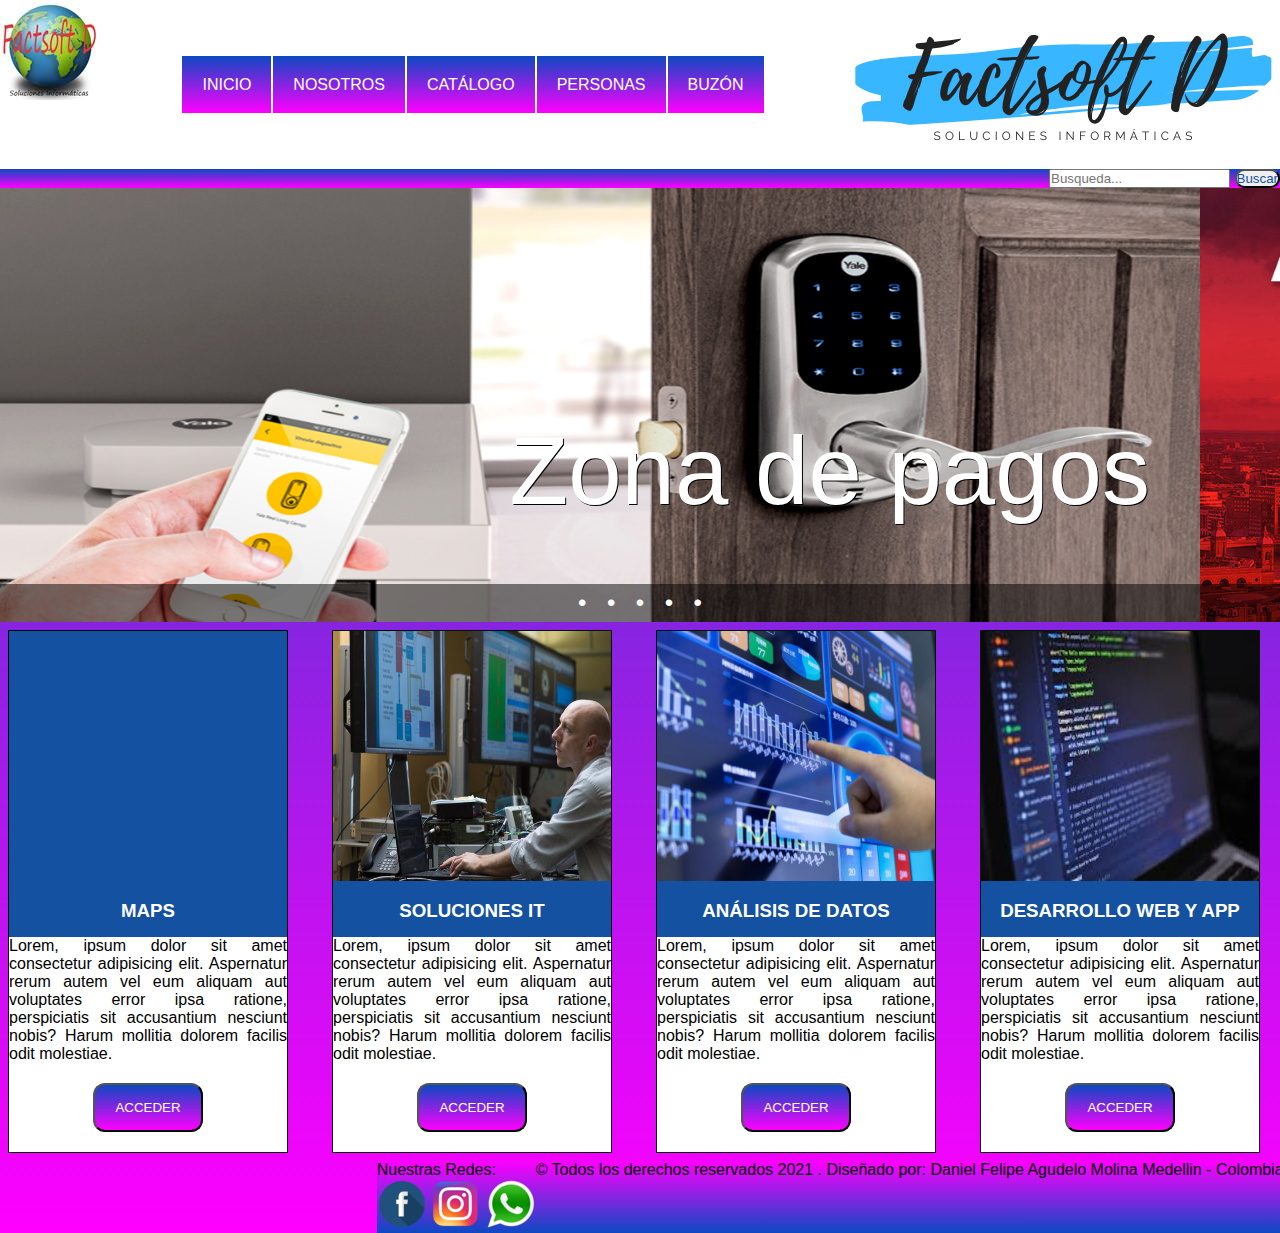
==== HTML5/Index.html @ b10fa817 "Esta es el primer repositorio del proyecto coderhouse" ====
<!DOCTYPE html>
<html lang="en">
<head>
    <meta charset="UTF-8">
    <meta http-equiv="X-UA-Compatible" content="IE=edge">
    <meta name="viewport" content="width=device-width, initial-scale=1.0">
    <title>Factsoft D Soluciones Informáticas</title>
    <link rel="stylesheet" href="CSS3/flexboxgrid.min.css">
    <link rel="stylesheet" href="CSS3/estilosCSS.css">
    <link rel="stylesheet" href="https://cdnjs.cloudflare.com/ajax/libs/animate.css/4.1.1/animate.min.css"
  />
</head>
<body>
    <div class="container">
        <header class="row">
          <div class="col-xs-12">
            <div class="header">
                <div class="logo">
                    <img src="Imagenes/logofact100x100.jpg" alt="">
                </div>
                <div class="menu">
                    <nav class="menu">
                        <ul class="opciones">
                            <li><a href="Index.html">INICIO</a></li>
                            <li><a href="nosotros.html">NOSOTROS</a></li>
                            <li><a href="catalogo.html">CATÁLOGO</a></li>
                            <li><a href="area_clientes.html">PERSONAS</a></li>
                            <li><a href="formulario2.html">BUZÓN</a></li>                    
                        </ul>
                    </nav>
                </div>
                <div class="titulo">
                    <img src="Imagenes/nombre.PNG" alt="">
                </div>
          </div>
        </header>
  
        <div class="row center-xs start-sm end-md">
          <div class="col-xs-12">
            <div class="aux">
                <section>
                    <form class="busqueda" action="" method="">		    
                      <input type="Buscar" placeholder="Busqueda...">		    	
                      <button class="buscar">Buscar</button>
                    </form>
                 </section>
            </div>
          </div>
        </div>
  
      <!-- Contenido Principal -->
        <div class="row principal middle-xs between-xs reverse">

            <div class="col-xs-12 col-md-2">
                <div class="sidebar1">
                                      
                </div>
              </div>
           
          <div class="col-xs-12 col-md-12">
            <div class="contenido">
                <section class="slider">
                    <ul class="slides">       
                        <li class="slide" id="slide1">
                            <a href="portalcompras.html">
                                <p class="caption">Zona de pagos</p>
                                <img src="Imagenes/chapas.png" alt="photo 1" width="100%">      
                            </a>
                        </li>
                        <li class="slide" id="slide2">
                            <a href="#">
                                <p class="caption">Nuestros Productos</p>
                                <img src="Imagenes/hikvision.jpg" alt="photo 2" width="100%">      
                            </a>
                        </li>
                        <li class="slide" id="slide3">
                            <a href="area_clientes.html">
                                <p class="caption">No de papaya</p>
                                <img src="Imagenes/ladron.jpg" alt="photo 3" width="100%">      
                            </a>
                        </li>
                        <li class="slide" id="slide4">
                            <a href="#">
                                <p class="caption">Nuestros servicios</p>
                                <img src="Imagenes/servicios.jpg" alt="photo 4" width="100%">      
                            </a>
                        </li>     
                        <li class="slide" id="slide5">
                            <a href="formulario1.html">
                                <p class="caption">Contáctanos</p>
                                <img src="Imagenes/logofactsoftgrande(1).jpg" alt="photo 5" width="100%">      
                            </a>
                        </li>             
                        <li class="slide">
                            <a href="portalcompras.html">
                                <p class="caption">Zona de pagos</p>
                                <img src="Imagenes/chapas.png" alt="photo 1" width="100%">      
                            </a>
                        </li>     
                    </ul>
                    <ul class="slider-controler">         
                        <li><a href="#slide1">&bullet;</a></li>
                        <li><a href="#slide2">&bullet;</a></li>
                        <li><a href="#slide3">&bullet;</a></li>
                        <li><a href="#slide4">&bullet;</a></li>
                        <li><a href="#slide5">&bullet;</a></li>
                    </ul>    
                </section>
            </div>
          </div>

          <div class="col-xs-12 col-md-3">
            <div class="sidebar1">
                <article class="caja">
                    <div class="subtitulo">
                    <img src="Imagenes/imagenpc.jpg" alt="" width="100%" class="efecto" height="250">
                    <h3 class="servicios">DESARROLLO WEB Y APP</h3>
                    </div>
                    <div class="contenido">
                        <p>Lorem, ipsum dolor sit amet consectetur adipisicing elit. Aspernatur rerum autem vel eum aliquam aut voluptates error ipsa ratione, perspiciatis sit accusantium nesciunt nobis? Harum mollitia dolorem facilis odit molestiae.</p>
                       <center><a href="desarrollo.html"><input type="submit" class="boton" value="ACCEDER"></a></center> 
                    </div>
                </article>
            </div>
          </div>

          <div class="col-xs-12 col-md-3">
            <div class="sidebar1">
                <article class="caja">
                    <div class="subtitulo">
                    <img src="Imagenes/datos.jpg" alt="" width="100%" class="efecto" height="250">
                    <h3 class="servicios">ANÁLISIS DE DATOS</h3>
                    </div>
                    <div class="contenido">
                        <p>Lorem, ipsum dolor sit amet consectetur adipisicing elit. Aspernatur rerum autem vel eum aliquam aut voluptates error ipsa ratione, perspiciatis sit accusantium nesciunt nobis? Harum mollitia dolorem facilis odit molestiae.</p>
                        <center><a href="analisis.html"><input type="submit" class="boton" value="ACCEDER"></a></center> 
                    </div>
                </article>
            </div>
          </div>

          <div class="col-xs-12 col-md-3">
            <div class="sidebar1">
                <article class="caja">
                    <div class="subtitulo">
                    <img src="Imagenes/ingeniero.jpg" alt="" width="100%" class="efecto" height="250">
                    <h3 class="servicios">SOLUCIONES IT</h3>
                    </div>
                    <div class="contenido">
                        <p>Lorem, ipsum dolor sit amet consectetur adipisicing elit. Aspernatur rerum autem vel eum aliquam aut voluptates error ipsa ratione, perspiciatis sit accusantium nesciunt nobis? Harum mollitia dolorem facilis odit molestiae.</p>
                        <center><a href="soluciones.html"><input type="submit" class="boton" value="ACCEDER"></a></center> 
                    </div>
                </article>
            </div>
          </div>          
  
          <div class="col-xs-12 col-md-3">
            <div class="sidebar2">
            </article>
            <article class="caja">
                <div class="subtitulo">
                    <iframe src="https://www.google.com/maps/embed?pb=!1m18!1m12!1m3!1d3965.611645582341!2d-75.58011528572688!3d6.314637995429984!2m3!1f0!2f0!3f0!3m2!1i1024!2i768!4f13.1!3m3!1m2!1s0x8e442ee112d504ad%3A0xf2a3e610f0a3e2e1!2sCl.%2025c%20%2372-12%2C%20Bello%2C%20Antioquia!5e0!3m2!1ses!2sco!4v1615417650020!5m2!1ses!2sco" width="100%" height="250" style="border:0;" allowfullscreen="" loading="lazy"></iframe>
                <h3 class="servicios">MAPS</h3>
                </div>
                <div class="contenido">
                    <p>Lorem, ipsum dolor sit amet consectetur adipisicing elit. Aspernatur rerum autem vel eum aliquam aut voluptates error ipsa ratione, perspiciatis sit accusantium nesciunt nobis? Harum mollitia dolorem facilis odit molestiae.</p>
                   <center><a href="mapas.html"><input type="submit" class="boton" value="ACCEDER"></a></center> 
                </div>
            </article>
          </div>
        </div>
  
        <footer class="row">
          <div class="col-xs-12">
            <div class="footer">
                <div class="derecha">
                    <p class="redes">Nuestras Redes:</p>
                    
                       <a href="https://www.facebook.com/Factsoft-D-Soluciones-Inform%C3%A1ticas-100776701450129" target="blank"> <img src="Imagenes/face50.png" alt=""></a>
                        <a href="https://www.instagram.com/?hl=es-la" target="blank"><img src="Imagenes/instagram50.png" alt=""></a>
                        <a href="https://api.whatsapp.com/send?phone=3058801125" target="blank"><img src="Imagenes/wpp50.png" alt=""></a>
                    
                </div><br>
                <p class="abajo">&copy;	               Todos los derechos reservados 2021 . Diseñado por: Daniel Felipe Agudelo Molina Medellin - Colombia.</p>
            </div>
          </div>
        </footer>
      </div>
</body>
</html>
---- HTML5/CSS3/flexboxgrid.min.css ----
.container,.container-fluid{margin-right:auto;margin-left:auto}.container-fluid{padding-right:2rem;padding-left:2rem}.row{box-sizing:border-box;display:-webkit-box;display:-ms-flexbox;display:flex;-webkit-box-flex:0;-ms-flex:0 1 auto;flex:0 1 auto;-webkit-box-orient:horizontal;-webkit-box-direction:normal;-ms-flex-direction:row;flex-direction:row;-ms-flex-wrap:wrap;flex-wrap:wrap;margin-right:-.5rem;margin-left:-.5rem}.row.reverse{-webkit-box-orient:horizontal;-webkit-box-direction:reverse;-ms-flex-direction:row-reverse;flex-direction:row-reverse}.col.reverse{-webkit-box-orient:vertical;-webkit-box-direction:reverse;-ms-flex-direction:column-reverse;flex-direction:column-reverse}.col-xs,.col-xs-1,.col-xs-10,.col-xs-11,.col-xs-12,.col-xs-2,.col-xs-3,.col-xs-4,.col-xs-5,.col-xs-6,.col-xs-7,.col-xs-8,.col-xs-9,.col-xs-offset-0,.col-xs-offset-1,.col-xs-offset-10,.col-xs-offset-11,.col-xs-offset-12,.col-xs-offset-2,.col-xs-offset-3,.col-xs-offset-4,.col-xs-offset-5,.col-xs-offset-6,.col-xs-offset-7,.col-xs-offset-8,.col-xs-offset-9{box-sizing:border-box;-webkit-box-flex:0;-ms-flex:0 0 auto;flex:0 0 auto;padding-right:.5rem;padding-left:.5rem}.col-xs{-webkit-box-flex:1;-ms-flex-positive:1;flex-grow:1;-ms-flex-preferred-size:0;flex-basis:0;max-width:100%}.col-xs-1{-ms-flex-preferred-size:8.33333333%;flex-basis:8.33333333%;max-width:8.33333333%}.col-xs-2{-ms-flex-preferred-size:16.66666667%;flex-basis:16.66666667%;max-width:16.66666667%}.col-xs-3{-ms-flex-preferred-size:25%;flex-basis:25%;max-width:25%}.col-xs-4{-ms-flex-preferred-size:33.33333333%;flex-basis:33.33333333%;max-width:33.33333333%}.col-xs-5{-ms-flex-preferred-size:41.66666667%;flex-basis:41.66666667%;max-width:41.66666667%}.col-xs-6{-ms-flex-preferred-size:50%;flex-basis:50%;max-width:50%}.col-xs-7{-ms-flex-preferred-size:58.33333333%;flex-basis:58.33333333%;max-width:58.33333333%}.col-xs-8{-ms-flex-preferred-size:66.66666667%;flex-basis:66.66666667%;max-width:66.66666667%}.col-xs-9{-ms-flex-preferred-size:75%;flex-basis:75%;max-width:75%}.col-xs-10{-ms-flex-preferred-size:83.33333333%;flex-basis:83.33333333%;max-width:83.33333333%}.col-xs-11{-ms-flex-preferred-size:91.66666667%;flex-basis:91.66666667%;max-width:91.66666667%}.col-xs-12{-ms-flex-preferred-size:100%;flex-basis:100%;max-width:100%}.col-xs-offset-0{margin-left:0}.col-xs-offset-1{margin-left:8.33333333%}.col-xs-offset-2{margin-left:16.66666667%}.col-xs-offset-3{margin-left:25%}.col-xs-offset-4{margin-left:33.33333333%}.col-xs-offset-5{margin-left:41.66666667%}.col-xs-offset-6{margin-left:50%}.col-xs-offset-7{margin-left:58.33333333%}.col-xs-offset-8{margin-left:66.66666667%}.col-xs-offset-9{margin-left:75%}.col-xs-offset-10{margin-left:83.33333333%}.col-xs-offset-11{margin-left:91.66666667%}.start-xs{-webkit-box-pack:start;-ms-flex-pack:start;justify-content:flex-start;text-align:start}.center-xs{-webkit-box-pack:center;-ms-flex-pack:center;justify-content:center;text-align:center}.end-xs{-webkit-box-pack:end;-ms-flex-pack:end;justify-content:flex-end;text-align:end}.top-xs{-webkit-box-align:start;-ms-flex-align:start;align-items:flex-start}.middle-xs{-webkit-box-align:center;-ms-flex-align:center;align-items:center}.bottom-xs{-webkit-box-align:end;-ms-flex-align:end;align-items:flex-end}.around-xs{-ms-flex-pack:distribute;justify-content:space-around}.between-xs{-webkit-box-pack:justify;-ms-flex-pack:justify;justify-content:space-between}.first-xs{-webkit-box-ordinal-group:0;-ms-flex-order:-1;order:-1}.last-xs{-webkit-box-ordinal-group:2;-ms-flex-order:1;order:1}@media only screen and (min-width:48em){.container{width:49rem}.col-sm,.col-sm-1,.col-sm-10,.col-sm-11,.col-sm-12,.col-sm-2,.col-sm-3,.col-sm-4,.col-sm-5,.col-sm-6,.col-sm-7,.col-sm-8,.col-sm-9,.col-sm-offset-0,.col-sm-offset-1,.col-sm-offset-10,.col-sm-offset-11,.col-sm-offset-12,.col-sm-offset-2,.col-sm-offset-3,.col-sm-offset-4,.col-sm-offset-5,.col-sm-offset-6,.col-sm-offset-7,.col-sm-offset-8,.col-sm-offset-9{box-sizing:border-box;-webkit-box-flex:0;-ms-flex:0 0 auto;flex:0 0 auto;padding-right:.5rem;padding-left:.5rem}.col-sm{-webkit-box-flex:1;-ms-flex-positive:1;flex-grow:1;-ms-flex-preferred-size:0;flex-basis:0;max-width:100%}.col-sm-1{-ms-flex-preferred-size:8.33333333%;flex-basis:8.33333333%;max-width:8.33333333%}.col-sm-2{-ms-flex-preferred-size:16.66666667%;flex-basis:16.66666667%;max-width:16.66666667%}.col-sm-3{-ms-flex-preferred-size:25%;flex-basis:25%;max-width:25%}.col-sm-4{-ms-flex-preferred-size:33.33333333%;flex-basis:33.33333333%;max-width:33.33333333%}.col-sm-5{-ms-flex-preferred-size:41.66666667%;flex-basis:41.66666667%;max-width:41.66666667%}.col-sm-6{-ms-flex-preferred-size:50%;flex-basis:50%;max-width:50%}.col-sm-7{-ms-flex-preferred-size:58.33333333%;flex-basis:58.33333333%;max-width:58.33333333%}.col-sm-8{-ms-flex-preferred-size:66.66666667%;flex-basis:66.66666667%;max-width:66.66666667%}.col-sm-9{-ms-flex-preferred-size:75%;flex-basis:75%;max-width:75%}.col-sm-10{-ms-flex-preferred-size:83.33333333%;flex-basis:83.33333333%;max-width:83.33333333%}.col-sm-11{-ms-flex-preferred-size:91.66666667%;flex-basis:91.66666667%;max-width:91.66666667%}.col-sm-12{-ms-flex-preferred-size:100%;flex-basis:100%;max-width:100%}.col-sm-offset-0{margin-left:0}.col-sm-offset-1{margin-left:8.33333333%}.col-sm-offset-2{margin-left:16.66666667%}.col-sm-offset-3{margin-left:25%}.col-sm-offset-4{margin-left:33.33333333%}.col-sm-offset-5{margin-left:41.66666667%}.col-sm-offset-6{margin-left:50%}.col-sm-offset-7{margin-left:58.33333333%}.col-sm-offset-8{margin-left:66.66666667%}.col-sm-offset-9{margin-left:75%}.col-sm-offset-10{margin-left:83.33333333%}.col-sm-offset-11{margin-left:91.66666667%}.start-sm{-webkit-box-pack:start;-ms-flex-pack:start;justify-content:flex-start;text-align:start}.center-sm{-webkit-box-pack:center;-ms-flex-pack:center;justify-content:center;text-align:center}.end-sm{-webkit-box-pack:end;-ms-flex-pack:end;justify-content:flex-end;text-align:end}.top-sm{-webkit-box-align:start;-ms-flex-align:start;align-items:flex-start}.middle-sm{-webkit-box-align:center;-ms-flex-align:center;align-items:center}.bottom-sm{-webkit-box-align:end;-ms-flex-align:end;align-items:flex-end}.around-sm{-ms-flex-pack:distribute;justify-content:space-around}.between-sm{-webkit-box-pack:justify;-ms-flex-pack:justify;justify-content:space-between}.first-sm{-webkit-box-ordinal-group:0;-ms-flex-order:-1;order:-1}.last-sm{-webkit-box-ordinal-group:2;-ms-flex-order:1;order:1}}@media only screen and (min-width:64em){.container{width:65rem}.col-md,.col-md-1,.col-md-10,.col-md-11,.col-md-12,.col-md-2,.col-md-3,.col-md-4,.col-md-5,.col-md-6,.col-md-7,.col-md-8,.col-md-9,.col-md-offset-0,.col-md-offset-1,.col-md-offset-10,.col-md-offset-11,.col-md-offset-12,.col-md-offset-2,.col-md-offset-3,.col-md-offset-4,.col-md-offset-5,.col-md-offset-6,.col-md-offset-7,.col-md-offset-8,.col-md-offset-9{box-sizing:border-box;-webkit-box-flex:0;-ms-flex:0 0 auto;flex:0 0 auto;padding-right:.5rem;padding-left:.5rem}.col-md{-webkit-box-flex:1;-ms-flex-positive:1;flex-grow:1;-ms-flex-preferred-size:0;flex-basis:0;max-width:100%}.col-md-1{-ms-flex-preferred-size:8.33333333%;flex-basis:8.33333333%;max-width:8.33333333%}.col-md-2{-ms-flex-preferred-size:16.66666667%;flex-basis:16.66666667%;max-width:16.66666667%}.col-md-3{-ms-flex-preferred-size:25%;flex-basis:25%;max-width:25%}.col-md-4{-ms-flex-preferred-size:33.33333333%;flex-basis:33.33333333%;max-width:33.33333333%}.col-md-5{-ms-flex-preferred-size:41.66666667%;flex-basis:41.66666667%;max-width:41.66666667%}.col-md-6{-ms-flex-preferred-size:50%;flex-basis:50%;max-width:50%}.col-md-7{-ms-flex-preferred-size:58.33333333%;flex-basis:58.33333333%;max-width:58.33333333%}.col-md-8{-ms-flex-preferred-size:66.66666667%;flex-basis:66.66666667%;max-width:66.66666667%}.col-md-9{-ms-flex-preferred-size:75%;flex-basis:75%;max-width:75%}.col-md-10{-ms-flex-preferred-size:83.33333333%;flex-basis:83.33333333%;max-width:83.33333333%}.col-md-11{-ms-flex-preferred-size:91.66666667%;flex-basis:91.66666667%;max-width:91.66666667%}.col-md-12{-ms-flex-preferred-size:100%;flex-basis:100%;max-width:100%}.col-md-offset-0{margin-left:0}.col-md-offset-1{margin-left:8.33333333%}.col-md-offset-2{margin-left:16.66666667%}.col-md-offset-3{margin-left:25%}.col-md-offset-4{margin-left:33.33333333%}.col-md-offset-5{margin-left:41.66666667%}.col-md-offset-6{margin-left:50%}.col-md-offset-7{margin-left:58.33333333%}.col-md-offset-8{margin-left:66.66666667%}.col-md-offset-9{margin-left:75%}.col-md-offset-10{margin-left:83.33333333%}.col-md-offset-11{margin-left:91.66666667%}.start-md{-webkit-box-pack:start;-ms-flex-pack:start;justify-content:flex-start;text-align:start}.center-md{-webkit-box-pack:center;-ms-flex-pack:center;justify-content:center;text-align:center}.end-md{-webkit-box-pack:end;-ms-flex-pack:end;justify-content:flex-end;text-align:end}.top-md{-webkit-box-align:start;-ms-flex-align:start;align-items:flex-start}.middle-md{-webkit-box-align:center;-ms-flex-align:center;align-items:center}.bottom-md{-webkit-box-align:end;-ms-flex-align:end;align-items:flex-end}.around-md{-ms-flex-pack:distribute;justify-content:space-around}.between-md{-webkit-box-pack:justify;-ms-flex-pack:justify;justify-content:space-between}.first-md{-webkit-box-ordinal-group:0;-ms-flex-order:-1;order:-1}.last-md{-webkit-box-ordinal-group:2;-ms-flex-order:1;order:1}}@media only screen and (min-width:75em){.container{width:76rem}.col-lg,.col-lg-1,.col-lg-10,.col-lg-11,.col-lg-12,.col-lg-2,.col-lg-3,.col-lg-4,.col-lg-5,.col-lg-6,.col-lg-7,.col-lg-8,.col-lg-9,.col-lg-offset-0,.col-lg-offset-1,.col-lg-offset-10,.col-lg-offset-11,.col-lg-offset-12,.col-lg-offset-2,.col-lg-offset-3,.col-lg-offset-4,.col-lg-offset-5,.col-lg-offset-6,.col-lg-offset-7,.col-lg-offset-8,.col-lg-offset-9{box-sizing:border-box;-webkit-box-flex:0;-ms-flex:0 0 auto;flex:0 0 auto;padding-right:.5rem;padding-left:.5rem}.col-lg{-webkit-box-flex:1;-ms-flex-positive:1;flex-grow:1;-ms-flex-preferred-size:0;flex-basis:0;max-width:100%}.col-lg-1{-ms-flex-preferred-size:8.33333333%;flex-basis:8.33333333%;max-width:8.33333333%}.col-lg-2{-ms-flex-preferred-size:16.66666667%;flex-basis:16.66666667%;max-width:16.66666667%}.col-lg-3{-ms-flex-preferred-size:25%;flex-basis:25%;max-width:25%}.col-lg-4{-ms-flex-preferred-size:33.33333333%;flex-basis:33.33333333%;max-width:33.33333333%}.col-lg-5{-ms-flex-preferred-size:41.66666667%;flex-basis:41.66666667%;max-width:41.66666667%}.col-lg-6{-ms-flex-preferred-size:50%;flex-basis:50%;max-width:50%}.col-lg-7{-ms-flex-preferred-size:58.33333333%;flex-basis:58.33333333%;max-width:58.33333333%}.col-lg-8{-ms-flex-preferred-size:66.66666667%;flex-basis:66.66666667%;max-width:66.66666667%}.col-lg-9{-ms-flex-preferred-size:75%;flex-basis:75%;max-width:75%}.col-lg-10{-ms-flex-preferred-size:83.33333333%;flex-basis:83.33333333%;max-width:83.33333333%}.col-lg-11{-ms-flex-preferred-size:91.66666667%;flex-basis:91.66666667%;max-width:91.66666667%}.col-lg-12{-ms-flex-preferred-size:100%;flex-basis:100%;max-width:100%}.col-lg-offset-0{margin-left:0}.col-lg-offset-1{margin-left:8.33333333%}.col-lg-offset-2{margin-left:16.66666667%}.col-lg-offset-3{margin-left:25%}.col-lg-offset-4{margin-left:33.33333333%}.col-lg-offset-5{margin-left:41.66666667%}.col-lg-offset-6{margin-left:50%}.col-lg-offset-7{margin-left:58.33333333%}.col-lg-offset-8{margin-left:66.66666667%}.col-lg-offset-9{margin-left:75%}.col-lg-offset-10{margin-left:83.33333333%}.col-lg-offset-11{margin-left:91.66666667%}.start-lg{-webkit-box-pack:start;-ms-flex-pack:start;justify-content:flex-start;text-align:start}.center-lg{-webkit-box-pack:center;-ms-flex-pack:center;justify-content:center;text-align:center}.end-lg{-webkit-box-pack:end;-ms-flex-pack:end;justify-content:flex-end;text-align:end}.top-lg{-webkit-box-align:start;-ms-flex-align:start;align-items:flex-start}.middle-lg{-webkit-box-align:center;-ms-flex-align:center;align-items:center}.bottom-lg{-webkit-box-align:end;-ms-flex-align:end;align-items:flex-end}.around-lg{-ms-flex-pack:distribute;justify-content:space-around}.between-lg{-webkit-box-pack:justify;-ms-flex-pack:justify;justify-content:space-between}.first-lg{-webkit-box-ordinal-group:0;-ms-flex-order:-1;order:-1}.last-lg{-webkit-box-ordinal-group:2;-ms-flex-order:1;order:1}}
---- HTML5/CSS3/estilosCSS.css ----
*{
    padding:0;
    margin:0;
  }
  .container{
    width: 100%;
  }
  body{
    width: 100%x;
    background:linear-gradient(to bottom, #0c49c2,#ff00ff);
  }
  .header{
    background: white;
    display: flex;
    flex-direction: row;
    justify-content: space-between;
  }
  .logo{
    transform: rotate(0deg);
  }
  .logo:hover{
    cursor: pointer;
    transition: all 2s linear;
    transform: rotate(360deg);
  }
  .busqueda{
    align-items: flex-end;
  }
  .titulo{
    background:white;
    transform: rotate(0deg);
  }
  .titulo:hover{
    cursor: pointer;
    transition: all 2s linear;
    transform: rotateY(360deg);
  }
  {
    
  }
  /*estilos para el menú de opciones*/
 /* nav{
    position: fixed;
    width: 100%;
    padding: 1rem;
    text-align: center;
  }*/
  .menu{
    display: flex;
    align-items: center;
    flex-direction: row;
    padding: 20px;
  }
  .opciones li{
    float: left;
    list-style: none;
  }
  .opciones li a {
    color: white;
    padding: 20px;
    text-decoration: none;
    border: 1px solid white;
    background:linear-gradient(to bottom, #0c49c2,#ff00ff);
  }
  .opciones li a:hover{
    background: #143a6d;
  }
  .aux{
    align-items: flex-end;
    background: linear-gradient(to bottom, #0c49c2,#ff00ff);
  }
  .sidebar1{
    background: chocolate;
    padding: 0px;
    margin: 0px;
  }
  .sidebar2{
    padding: 0px;
    background-color: cornflowerblue;
  }
  .contenido{
    background: white;
  }
  /* estilos para el slide*/
  @keyframes slide {
    0% { transform: translateX(0); }
    10% { transform: translateX(0); }
 
    15% { transform: translateX(-100%); }
    30% { transform: translateX(-100%); }
 
    35% { transform: translateX(-200%); }
    50% { transform: translateX(-200%); }           
 
    55% { transform: translateX(-300%); }
    70% { transform: translateX(-300%); }
 
    75% { transform: translateX(-400%); }
    90% { transform: translateX(-400%); }
 
    95% { transform: translateX(-500%); }
    100% { transform: translateX(-500%); }
}
 
* { box-sizing: border-box; }
 
html { scroll-behavior: smooth; }
 
body {
    font-family: sans-serif;
}
 
.wrapper {
    max-width: 1200px;
    margin: 0 auto;
}
 
.slider {
    position: relative;
}
 
.slides {
    position: relative;
    display: flex;
    overflow: hidden;
}
 
.slide {
    width: 100vw;
    flex-shrink: 0;
    animation-name: slide;
    animation-duration: 20s;
    animation-iteration-count: infinite;
    animation-timing-function: linear;
}
 
.slides:hover .slide {
    animation-play-state: paused;
}
 
.slide img {
    width: 100%;
    vertical-align: top;
}
 
.slide a {
    width: 100%;
    display: inline-block;
    position: relative;
}
 
.caption {
    color: white;
    text-shadow: 1px 1px black;
    font-size: 8vw;
    position: absolute;
    bottom: 8vw;
    right: 4vw;                                 
}
 
.slide:target {
    animation-name: none;
    position: absolute;
    left: 0;
    top: 0;
    right: 0;
    bottom: 0;
    z-index: 50;
}
 
.slider-controler {         
    position: absolute;
    left: 0;
    right: 0;
    bottom: 0;
    text-align: center;
    padding: 5px;
    background-color: rgba(0,0,0,0.5);
    z-index: 100;
}
 
.slider-controler li {
    margin: 0 0.5rem;
    display: inline-block;
    vertical-align: top;
}
 
.slider-controler a {
    display: inline-block;
    vertical-align: top;            
    text-decoration: none;
    color: white;
    font-size: 1.5rem;
}
 
@media only screen and (min-width: 1200px) {
    .slide {
        width: 1200px;
    }
 
    .caption {
        font-size: 96px;
        bottom: 96px;
        right: 50px; 
    }
}
/* estilos para el cuerpo*/
.cuerpo{
  overflow: hidden;
}
.caja{
  float: left;
  width: 280px;
  margin: 8px;
  border: 1px solid;
}
.subtitulo{
  background: #1551a1;
}
.servicios{
  color:white;
  text-align:center;
  padding: 15px 0;
}
.efecto:hover{
  opacity: 0.8;
  cursor: pointer;
}
.contenido{
  padding: 0px;
  text-align: justify;
}
.boton{
  padding: 15px 20px;
  margin: 20px 0;
  color: white;
  background: linear-gradient(to bottom, #0c49c2,#ff00ff);
  border-radius: 5px;
  cursor: pointer;
}
.boton:hover{
  background: #082d5e;
  cursor: pointer;
}
.titulo{
  text-align: center;
  padding: 20px 0 15px 0;
  color:white;
  font-size: 35px;
  background:white;
}
  .footer{
    background:linear-gradient(to bottom, #ff00ff, #0c49c2);
    display: flex;
    text-align: justify;
}
.boton{
  border-radius: 12px;
}
.buscar{
  border-radius: 12px;
  color: #1551a1;
  cursor: pointer;
}
.side1{
  background: red;
}
.side2{
  background: turquoise;
}
.titulo1{
  background: yellow;
}
/* estilos para el catalogo
* {
  box-sizing: border-box;
  margin: 0;
}

body {
  background-color: #282c34;
  font-family: sans-serif;
  font-size: 3rem;
}

.grid-item {
  display: flex;
  align-items: center;
  justify-content: center;

  background-color: #03afff;
  border-radius: 4px;
  transition: transform 0.3s ease-in-out;

  background-size: cover;
  background-position: center;
  background-repeat: no-repeat;
}

.grid-item:hover {
  filter: opacity(0.9);
  transform: scale(1.04);
}

.grid-container {
  display: grid;
  grid-template-columns: repeat(auto-fill, minmax(250px, 1fr));
  grid-auto-rows: minmax(200px, auto);
  gap: 20px;
  padding: 20px;
  grid-auto-flow: dense;
}

@media (min-width: 600px) {
  .wide {
    grid-column: span 2;
  }

  .tall {
    grid-row: span 2;
  }
}*/
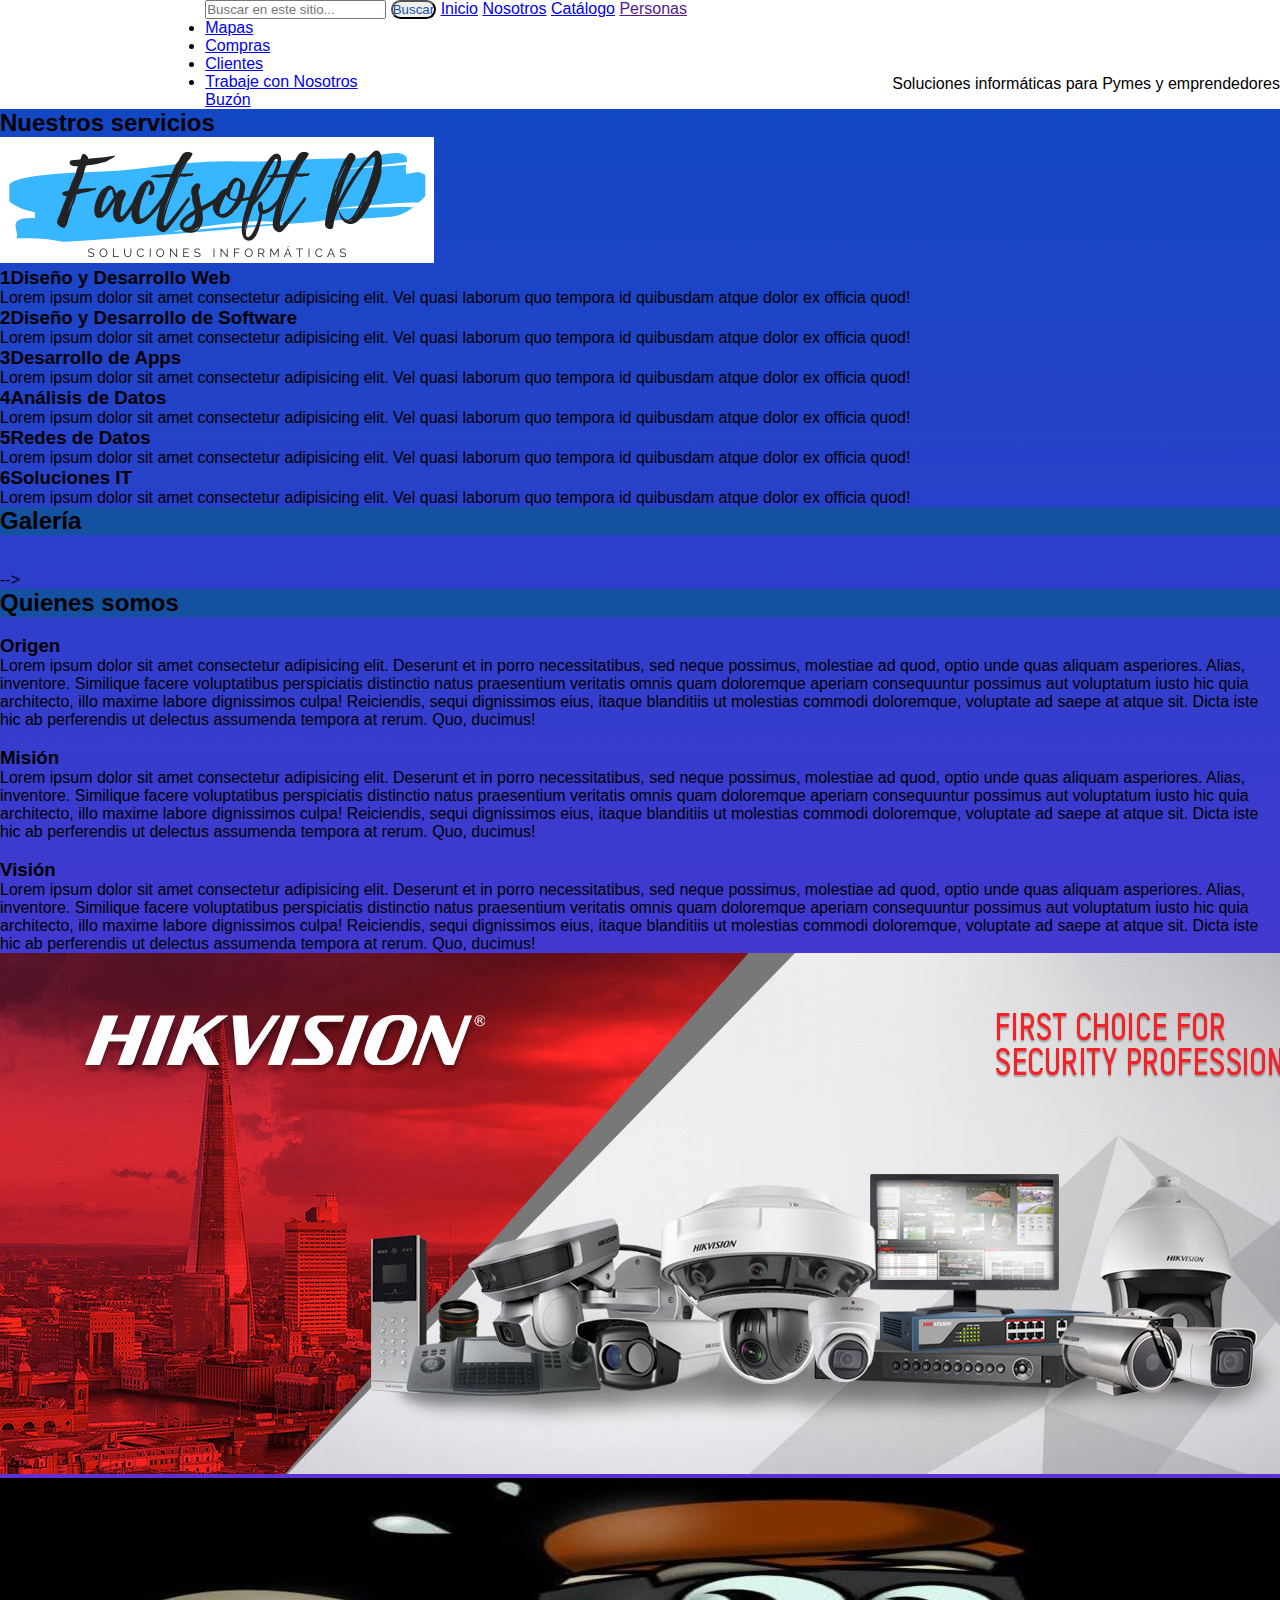
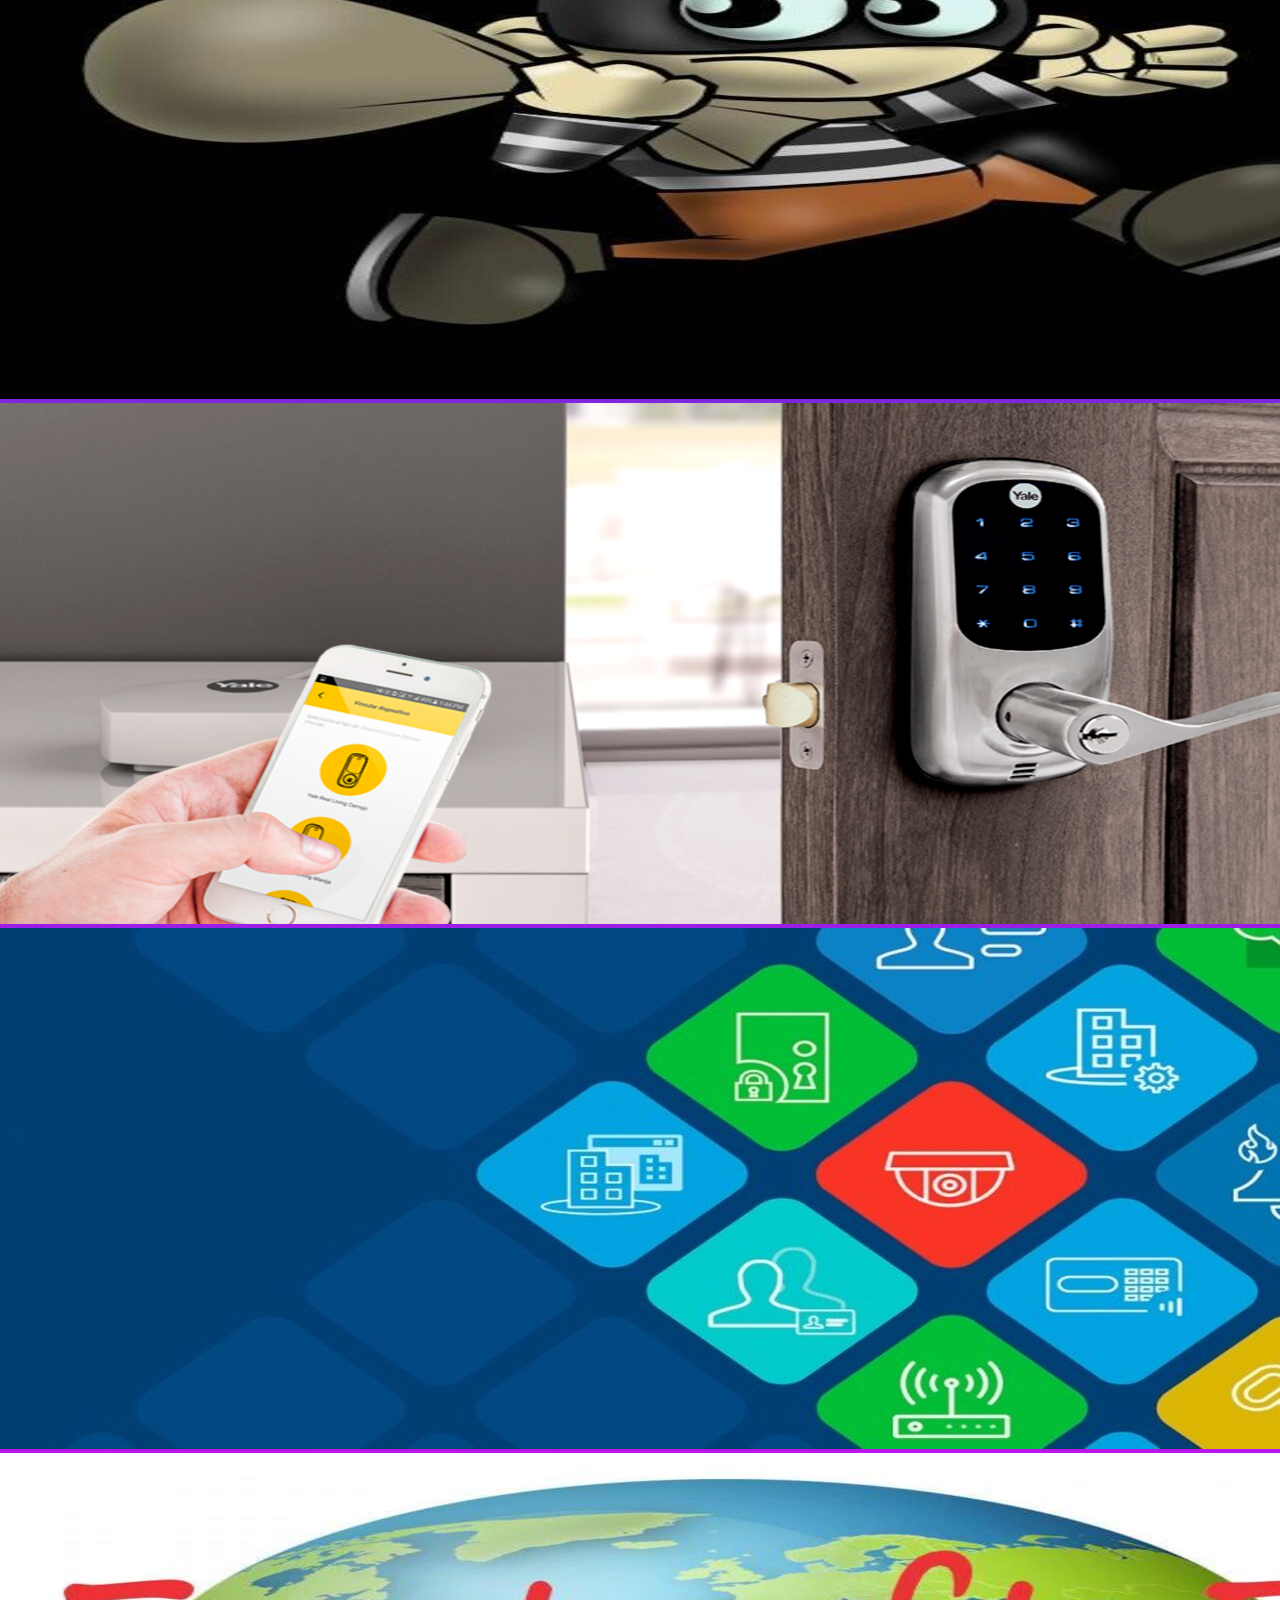
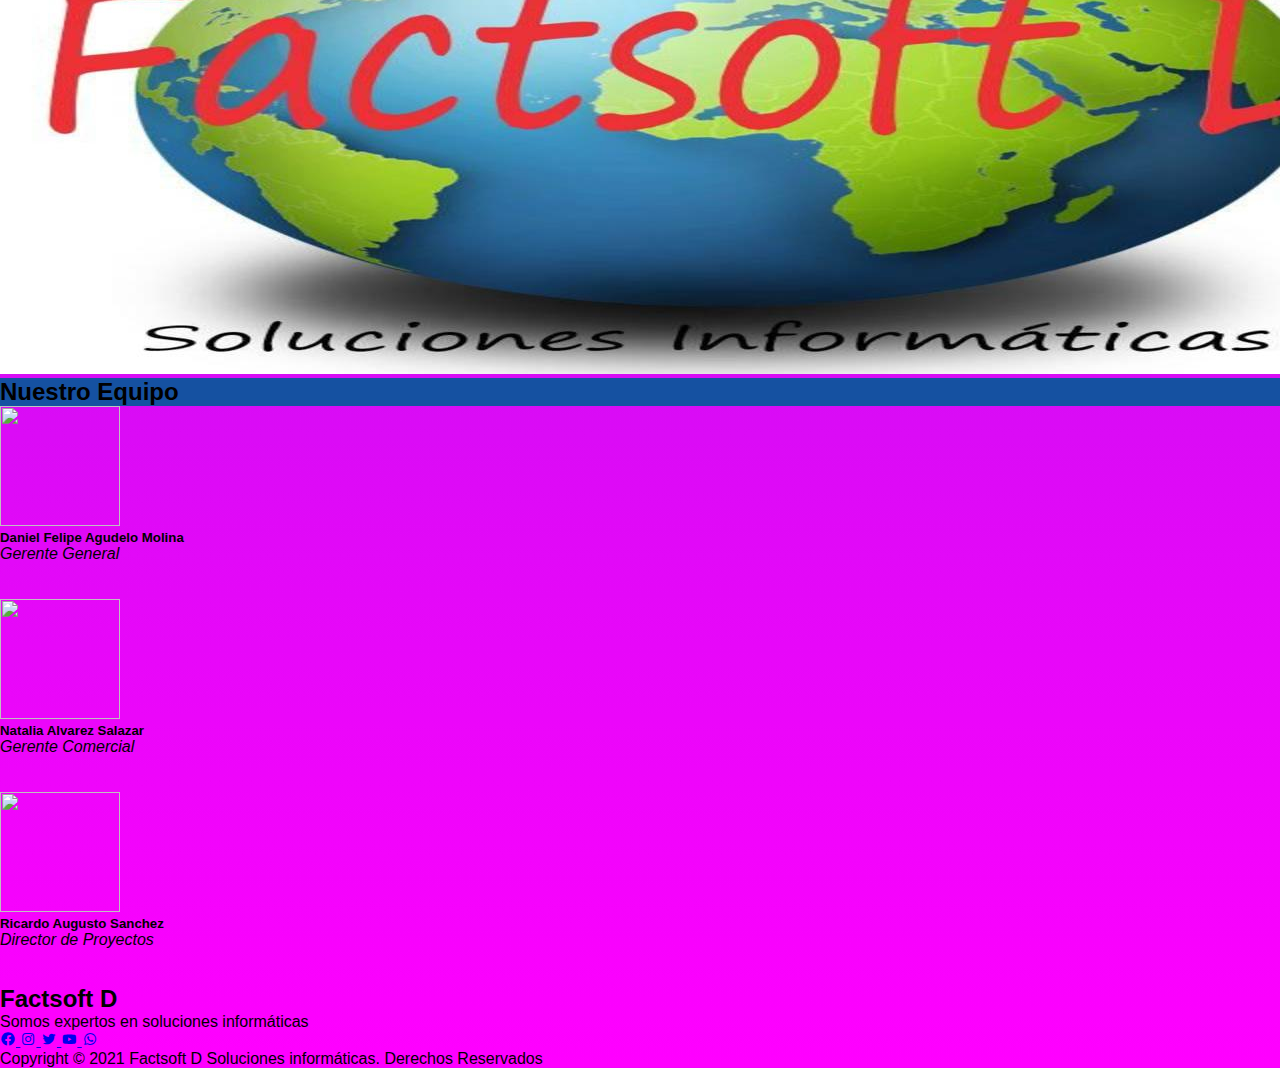
==== commit 1505b71a: "Update Index.html" ====
--- a/HTML5/Index.html
+++ b/HTML5/Index.html
@@ -4,187 +4,189 @@
     <meta charset="UTF-8">
     <meta http-equiv="X-UA-Compatible" content="IE=edge">
     <meta name="viewport" content="width=device-width, initial-scale=1.0">
-    <title>Factsoft D Soluciones Informáticas</title>
-    <link rel="stylesheet" href="CSS3/flexboxgrid.min.css">
+    <title>Factsoft D Soluciones Informáticas</title>    
     <link rel="stylesheet" href="CSS3/estilosCSS.css">
-    <link rel="stylesheet" href="https://cdnjs.cloudflare.com/ajax/libs/animate.css/4.1.1/animate.min.css"
-  />
+    <link href='https://unpkg.com/boxicons@2.0.7/css/boxicons.min.css' rel='stylesheet'>
+    <link rel="preconnect" href="https://fonts.gstatic.com">
+    <link rel="stylesheet" href="https://cdnjs.cloudflare.com/ajax/libs/animate.css/4.1.1/animate.min.css"/>
+    <link href="https://fonts.googleapis.com/css2?family=Roboto+Condensed:ital,wght@0,700;1,300&display=swap" rel="stylesheet">
 </head>
 <body>
-    <div class="container">
-        <header class="row">
-          <div class="col-xs-12">
-            <div class="header">
-                <div class="logo">
-                    <img src="Imagenes/logofact100x100.jpg" alt="">
+    <header class="header" id="inicio">
+        <img src="Imagenes/svg/bx-menu.svg" alt="" class="hamburger">
+        <nav class="menu-navegacion">
+            <a class="busqueda" action="" method="">		    
+                  <input type="Buscar" placeholder="Buscar en este sitio...">		    	
+                  <button class="buscar">Buscar</button>
+            </a>
+            <a href="Index.html">Inicio</a>
+            <a href="#nosotros">Nosotros</a>
+            <a href="catalogo.html">Catálogo</a>
+            <a href="">Personas</a>
+            <ul class="submenu">
+               <li><a href="mapas.html">Mapas</a></li>
+               <li><a href="portalcompras.html">Compras</a></li>
+               <li><a href="area_clientes.html">Clientes</a></li>
+               <li><a href="trabaje_con_nosotros.html">Trabaje con Nosotros</a></li></ul>
+            <a href="formulario2.html">Buzón</a>
+        </nav>
+        <div class="contenedor head">
+            <h1 class="titulo">Factsoft D</h1>
+            <p class="copy">Soluciones informáticas para Pymes y emprendedores</p>
+        </div>
+    </header>
+
+    <main>
+        <section class="service contenedor" id="servicio">
+            <h2 class="animate__animated animate__backInRight">Nuestros servicios</h2>
+            <div class="contenedor-servicio">
+                <img src="Imagenes/nombre.PNG" alt="">
+                <div class="checklist-servicio">
+                    <div class="service">
+                        <h3 class="n-service"><span class="number">1</span>Diseño y Desarrollo Web</h3>
+                        <p>Lorem ipsum dolor sit amet consectetur adipisicing elit. Vel quasi laborum quo tempora id quibusdam atque dolor ex officia quod!</p>
+                    </div>
+                    <div class="service">
+                        <h3 class="n-service"><span class="number">2</span>Diseño y Desarrollo de Software</h3>
+                        <p>Lorem ipsum dolor sit amet consectetur adipisicing elit. Vel quasi laborum quo tempora id quibusdam atque dolor ex officia quod!</p>
+                    </div>
+                    <div class="service">
+                        <h3 class="n-service"><span class="number">3</span>Desarrollo de Apps</h3>
+                        <p>Lorem ipsum dolor sit amet consectetur adipisicing elit. Vel quasi laborum quo tempora id quibusdam atque dolor ex officia quod!</p>
+                    </div>
+                    <div class="service">
+                        <h3 class="n-service"><span class="number">4</span>Análisis de Datos</h3>
+                        <p>Lorem ipsum dolor sit amet consectetur adipisicing elit. Vel quasi laborum quo tempora id quibusdam atque dolor ex officia quod!</p>
+                    </div>
+                    <div class="service">
+                        <h3 class="n-service"><span class="number">5</span>Redes de Datos</h3>
+                        <p>Lorem ipsum dolor sit amet consectetur adipisicing elit. Vel quasi laborum quo tempora id quibusdam atque dolor ex officia quod!</p>
+                    </div>
+                    <div class="service">
+                        <h3 class="n-service"><span class="number">6</span>Soluciones IT</h3>
+                        <p>Lorem ipsum dolor sit amet consectetur adipisicing elit. Vel quasi laborum quo tempora id quibusdam atque dolor ex officia quod!</p>
+                    </div>
                 </div>
-                <div class="menu">
-                    <nav class="menu">
-                        <ul class="opciones">
-                            <li><a href="Index.html">INICIO</a></li>
-                            <li><a href="nosotros.html">NOSOTROS</a></li>
-                            <li><a href="catalogo.html">CATÁLOGO</a></li>
-                            <li><a href="area_clientes.html">PERSONAS</a></li>
-                            <li><a href="formulario2.html">BUZÓN</a></li>                    
-                        </ul>
-                    </nav>
+            </div>
+        </section>
+        <section class="gallery" id="portafolio">
+            <div class="contenedor">
+                <h2 class="subtitulo">Galería</h2>
+                <div class="contenedor-galeria">
+                    <img src="Imagenes/elegante/alexandru.jpg" alt="" class="img-galeria">
+                    <img src="Imagenes/elegante/amr-taha.jpg" alt="" class="img-galeria">
+                    <img src="Imagenes/elegante/ashkan.jpg" alt="" class="img-galeria">
+                    <img src="Imagenes/elegante/lum3n.jpg" alt="" class="img-galeria">
+                    <img src="Imagenes/elegante/nathan.jpg" alt="" class="img-galeria">
+                    <img src="Imagenes/elegante/pankaj.jpg" alt="" class="img-galeria">
                 </div>
-                <div class="titulo">
-                    <img src="Imagenes/nombre.PNG" alt="">
+                
+            </div>
+        </section>
+        <section class="imagen-light">
+            <img src="Imagenes/svg/bx-x.svg" alt="" class="close">
+            <img src="Imagenes/elegante/procreator.jpg" alt="" class="agregar-imagen">
+        </section>-->
+        <section class="contenedor" id="nosotros">
+            <h2 class="subtitulo">Quienes somos</h2>
+            <section class="we">
+                <div class="cont-we">
+                   <img src="Imagenes/svg/Information flow_Isometric.svg" alt="">
+                   <h3 class="n-we">Origen</h3>
+                   <p class="p-we">Lorem ipsum dolor sit amet consectetur adipisicing elit. Deserunt et in porro necessitatibus, sed neque possimus, molestiae ad quod, optio unde quas aliquam asperiores. Alias, inventore. Similique facere voluptatibus perspiciatis distinctio natus praesentium veritatis omnis quam doloremque aperiam consequuntur possimus aut voluptatum iusto hic quia architecto, illo maxime labore dignissimos culpa! Reiciendis, sequi dignissimos eius, itaque blanditiis ut molestias commodi doloremque, voluptate ad saepe at atque sit. Dicta iste hic ab perferendis ut delectus assumenda tempora at rerum. Quo, ducimus!</p>
                 </div>
-          </div>
-        </header>
-  
-        <div class="row center-xs start-sm end-md">
-          <div class="col-xs-12">
-            <div class="aux">
-                <section>
-                    <form class="busqueda" action="" method="">		    
-                      <input type="Buscar" placeholder="Busqueda...">		    	
-                      <button class="buscar">Buscar</button>
-                    </form>
-                 </section>
-            </div>
-          </div>
+
+                <div class="cont-we">
+                    <img src="Imagenes/svg/Team work_Isometric.svg" alt="">
+                    <h3 class="n-we">Misión</h3>
+                    <p class="p-we">Lorem ipsum dolor sit amet consectetur adipisicing elit. Deserunt et in porro necessitatibus, sed neque possimus, molestiae ad quod, optio unde quas aliquam asperiores. Alias, inventore. Similique facere voluptatibus perspiciatis distinctio natus praesentium veritatis omnis quam doloremque aperiam consequuntur possimus aut voluptatum iusto hic quia architecto, illo maxime labore dignissimos culpa! Reiciendis, sequi dignissimos eius, itaque blanditiis ut molestias commodi doloremque, voluptate ad saepe at atque sit. Dicta iste hic ab perferendis ut delectus assumenda tempora at rerum. Quo, ducimus!</p>
+                 </div>
+
+                 <div class="cont-we">
+                    <img src="Imagenes/svg/Analytics team_Isometric.svg" alt="">
+                    <h3 class="n-we">Visión</h3>
+                    <p class="p-we">Lorem ipsum dolor sit amet consectetur adipisicing elit. Deserunt et in porro necessitatibus, sed neque possimus, molestiae ad quod, optio unde quas aliquam asperiores. Alias, inventore. Similique facere voluptatibus perspiciatis distinctio natus praesentium veritatis omnis quam doloremque aperiam consequuntur possimus aut voluptatum iusto hic quia architecto, illo maxime labore dignissimos culpa! Reiciendis, sequi dignissimos eius, itaque blanditiis ut molestias commodi doloremque, voluptate ad saepe at atque sit. Dicta iste hic ab perferendis ut delectus assumenda tempora at rerum. Quo, ducimus!</p>
+                 </div>
+            </section>
+        </section>
+        <div class="slider">
+            <ul>
+                <li><img src="Imagenes/hikvision.jpg" alt=""></li>
+                <li><img src="Imagenes/ladron.jpg" alt=""></li>
+                <li><img src="Imagenes/chapas.png" alt=""></li>
+                <li><img src="Imagenes/servicios.jpg" alt=""></li>
+                <li><img src="Imagenes/logofactsoftgrande(1).jpg" alt=""></li>
+            </ul>
         </div>
-  
-      <!-- Contenido Principal -->
-        <div class="row principal middle-xs between-xs reverse">
+    <!--Creamos la seccion para el equipo de trabajo-->
+    <div class="line1"></div>
+<section class="contenedor" id="nosotros">
+    <h2 class="subtitulo">Nuestro Equipo</h2>
+    <div class="equipotrabajo">          
+        
+                <div class="custom_block col-md-4 col-xs-12 wow fadeInRight animated" data-wow-delay="0.3s"><img class="custom-img img-circle oeffect" src="Imagenes/daniel.jpg" alt="" width="120" height="120" />
+                    <h5><strong>Daniel Felipe Agudelo Molina</strong></h5>
+                    <em>Gerente General</em>
+                    <p>&nbsp;</p>
+                    <div class="btn-group btn-group-xs">&nbsp;</div>
+                </div>
 
-            <div class="col-xs-12 col-md-2">
-                <div class="sidebar1">
-                                      
+                <div class="custom_block col-md-4 col-xs-12 wow fadeInRight animated" data-wow-delay="0.6s"><img class="custom-img img-circle oeffect" src="Imagenes/nata.jpg" alt="" width="120" height="120" />
+                    <h5><strong>Natalia Alvarez Salazar</strong></h5>
+                    <i>Gerente Comercial</i><br />
+                    <p>&nbsp;</p>
+                    <div class="btn-group btn-group-xs">&nbsp;</div>
                 </div>
-              </div>
+
+                <div class="custom_block col-md-4 col-xs-12"><img class="custom-img img-circle oeffect" src="Imagenes/ricardo.jpg" alt="" width="120" height="120" />
+                    <h5><strong>Ricardo Augusto Sanchez</strong></h5>
+                    <em>Director de Proyectos</em>
+                    <p>&nbsp;</p>
+                    <div class="btn-group btn-group-xs">&nbsp;</div>
+                </div>
+    </div>
+</section>
+
+    </main>
+    
+        </section>
+        <footer id="contacto">            
+            <div class="contenedor-footer-content">
+                <div class="contac-us">
+                    <h2 class="brand">Factsoft D</h2>
+                    <p>Somos expertos en soluciones informáticas</p>
+                </div>
+                <div class="social-media">
+                    <a href="https://www.facebook.com/Factsoft-D-Soluciones-Inform%C3%A1ticas-100776701450129" target="blank" class="social-media-icon">
+                        <i class='bx bxl-facebook-circle'></i>  
+                    </a>
+
+                    <a href="https://www.instagram.com/?hl=es-la" target="blank" class="social-media-icon">
+                        <i class='bx bxl-instagram'></i> 
+                    </a>
+
+                    <a href="./" class="social-media-icon">
+                        <i class='bx bxl-twitter' ></i>  
+                    </a>
+
+                    <a href=https://www.youtube.com/channel/UCG470Y3lnaZqNWGlYRwm0nw/videos target="_blank" class="social-media-icon">
+                        <i class='bx bxl-youtube' ></i> 
+                    </a>
+
+                    <a href="https://api.whatsapp.com/send?phone=3058801125" target="blank" class="social-media-icon">
+                        <i class='bx bxl-whatsapp'></i>
+                    </a>
+                </div>
+            
+           </div>
            
-          <div class="col-xs-12 col-md-12">
-            <div class="contenido">
-                <section class="slider">
-                    <ul class="slides">       
-                        <li class="slide" id="slide1">
-                            <a href="portalcompras.html">
-                                <p class="caption">Zona de pagos</p>
-                                <img src="Imagenes/chapas.png" alt="photo 1" width="100%">      
-                            </a>
-                        </li>
-                        <li class="slide" id="slide2">
-                            <a href="#">
-                                <p class="caption">Nuestros Productos</p>
-                                <img src="Imagenes/hikvision.jpg" alt="photo 2" width="100%">      
-                            </a>
-                        </li>
-                        <li class="slide" id="slide3">
-                            <a href="area_clientes.html">
-                                <p class="caption">No de papaya</p>
-                                <img src="Imagenes/ladron.jpg" alt="photo 3" width="100%">      
-                            </a>
-                        </li>
-                        <li class="slide" id="slide4">
-                            <a href="#">
-                                <p class="caption">Nuestros servicios</p>
-                                <img src="Imagenes/servicios.jpg" alt="photo 4" width="100%">      
-                            </a>
-                        </li>     
-                        <li class="slide" id="slide5">
-                            <a href="formulario1.html">
-                                <p class="caption">Contáctanos</p>
-                                <img src="Imagenes/logofactsoftgrande(1).jpg" alt="photo 5" width="100%">      
-                            </a>
-                        </li>             
-                        <li class="slide">
-                            <a href="portalcompras.html">
-                                <p class="caption">Zona de pagos</p>
-                                <img src="Imagenes/chapas.png" alt="photo 1" width="100%">      
-                            </a>
-                        </li>     
-                    </ul>
-                    <ul class="slider-controler">         
-                        <li><a href="#slide1">&bullet;</a></li>
-                        <li><a href="#slide2">&bullet;</a></li>
-                        <li><a href="#slide3">&bullet;</a></li>
-                        <li><a href="#slide4">&bullet;</a></li>
-                        <li><a href="#slide5">&bullet;</a></li>
-                    </ul>    
-                </section>
-            </div>
-          </div>
-
-          <div class="col-xs-12 col-md-3">
-            <div class="sidebar1">
-                <article class="caja">
-                    <div class="subtitulo">
-                    <img src="Imagenes/imagenpc.jpg" alt="" width="100%" class="efecto" height="250">
-                    <h3 class="servicios">DESARROLLO WEB Y APP</h3>
-                    </div>
-                    <div class="contenido">
-                        <p>Lorem, ipsum dolor sit amet consectetur adipisicing elit. Aspernatur rerum autem vel eum aliquam aut voluptates error ipsa ratione, perspiciatis sit accusantium nesciunt nobis? Harum mollitia dolorem facilis odit molestiae.</p>
-                       <center><a href="desarrollo.html"><input type="submit" class="boton" value="ACCEDER"></a></center> 
-                    </div>
-                </article>
-            </div>
-          </div>
-
-          <div class="col-xs-12 col-md-3">
-            <div class="sidebar1">
-                <article class="caja">
-                    <div class="subtitulo">
-                    <img src="Imagenes/datos.jpg" alt="" width="100%" class="efecto" height="250">
-                    <h3 class="servicios">ANÁLISIS DE DATOS</h3>
-                    </div>
-                    <div class="contenido">
-                        <p>Lorem, ipsum dolor sit amet consectetur adipisicing elit. Aspernatur rerum autem vel eum aliquam aut voluptates error ipsa ratione, perspiciatis sit accusantium nesciunt nobis? Harum mollitia dolorem facilis odit molestiae.</p>
-                        <center><a href="analisis.html"><input type="submit" class="boton" value="ACCEDER"></a></center> 
-                    </div>
-                </article>
-            </div>
-          </div>
-
-          <div class="col-xs-12 col-md-3">
-            <div class="sidebar1">
-                <article class="caja">
-                    <div class="subtitulo">
-                    <img src="Imagenes/ingeniero.jpg" alt="" width="100%" class="efecto" height="250">
-                    <h3 class="servicios">SOLUCIONES IT</h3>
-                    </div>
-                    <div class="contenido">
-                        <p>Lorem, ipsum dolor sit amet consectetur adipisicing elit. Aspernatur rerum autem vel eum aliquam aut voluptates error ipsa ratione, perspiciatis sit accusantium nesciunt nobis? Harum mollitia dolorem facilis odit molestiae.</p>
-                        <center><a href="soluciones.html"><input type="submit" class="boton" value="ACCEDER"></a></center> 
-                    </div>
-                </article>
-            </div>
-          </div>          
-  
-          <div class="col-xs-12 col-md-3">
-            <div class="sidebar2">
-            </article>
-            <article class="caja">
-                <div class="subtitulo">
-                    <iframe src="https://www.google.com/maps/embed?pb=!1m18!1m12!1m3!1d3965.611645582341!2d-75.58011528572688!3d6.314637995429984!2m3!1f0!2f0!3f0!3m2!1i1024!2i768!4f13.1!3m3!1m2!1s0x8e442ee112d504ad%3A0xf2a3e610f0a3e2e1!2sCl.%2025c%20%2372-12%2C%20Bello%2C%20Antioquia!5e0!3m2!1ses!2sco!4v1615417650020!5m2!1ses!2sco" width="100%" height="250" style="border:0;" allowfullscreen="" loading="lazy"></iframe>
-                <h3 class="servicios">MAPS</h3>
-                </div>
-                <div class="contenido">
-                    <p>Lorem, ipsum dolor sit amet consectetur adipisicing elit. Aspernatur rerum autem vel eum aliquam aut voluptates error ipsa ratione, perspiciatis sit accusantium nesciunt nobis? Harum mollitia dolorem facilis odit molestiae.</p>
-                   <center><a href="mapas.html"><input type="submit" class="boton" value="ACCEDER"></a></center> 
-                </div>
-            </article>
-          </div>
-        </div>
-  
-        <footer class="row">
-          <div class="col-xs-12">
-            <div class="footer">
-                <div class="derecha">
-                    <p class="redes">Nuestras Redes:</p>
-                    
-                       <a href="https://www.facebook.com/Factsoft-D-Soluciones-Inform%C3%A1ticas-100776701450129" target="blank"> <img src="Imagenes/face50.png" alt=""></a>
-                        <a href="https://www.instagram.com/?hl=es-la" target="blank"><img src="Imagenes/instagram50.png" alt=""></a>
-                        <a href="https://api.whatsapp.com/send?phone=3058801125" target="blank"><img src="Imagenes/wpp50.png" alt=""></a>
-                    
-                </div><br>
-                <p class="abajo">&copy;	               Todos los derechos reservados 2021 . Diseñado por: Daniel Felipe Agudelo Molina Medellin - Colombia.</p>
-            </div>
-          </div>
+           <div class="line"></div>
+           <p class="abajo">Copyright &copy; 2021 Factsoft D Soluciones informáticas. Derechos Reservados</p>
         </footer>
-      </div>
+    </div>
+                                  
+    
 </body>
+    <script src="JS/menu.js"></script>
+    <script src="JS/lightbox.js"></script>
 </html>
